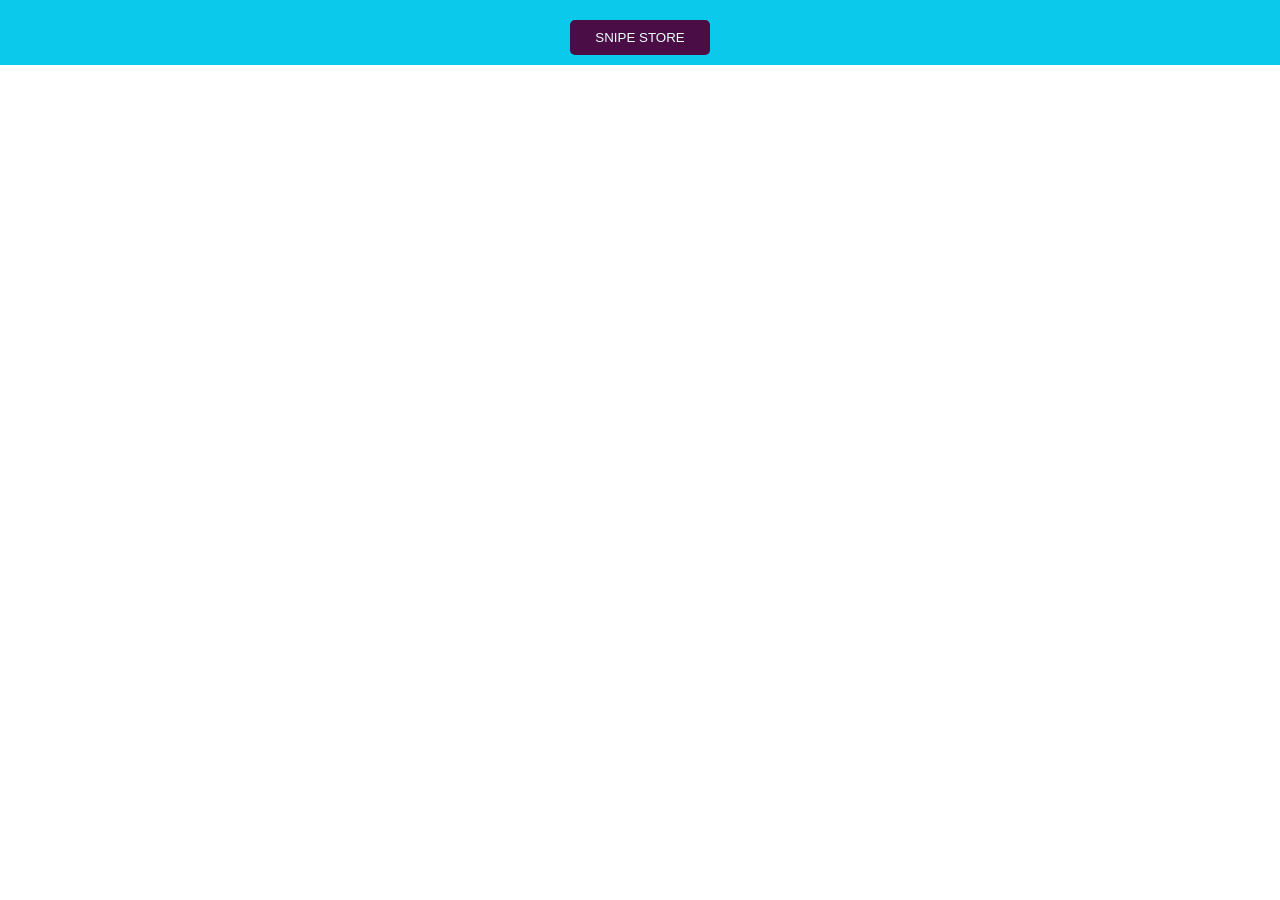
==== accueil.html @ 5d38780e "mon premier  projet site-webe" ====
<!DOCTYPE html>
<html lang="fr">

<head>
    <meta charset="UTF-8">
    <meta name="viewport" content="width=device-width, initial-scale=1.0">
    <title>Accueil</title>
    <a href="http://sniperMARKET.com"></a>
    <link rel="stylesheet" href="New.css">
</head class="firstHead">

<body class="firsBody">
    <header>
        <nav>
            <Button class="firstBTN"><a href="index.html">SNIPE STORE</a></Button>
        </nav>
    </header>
</body>

</html>
---- New.css ----
body {
         font-family: Arial, sans-serif;
         margin: 0;
         padding: 0;
         line-height: 1.6;
     }

     header {
         background-color: #0ac9eb;
         color: aliceblue;
         padding: 10px 20px;
         text-align: center;
     }

     nav a {
         color: azure;
         margin: 0 15px;
         text-decoration: none;
     }

     nav a.active {
         text-decoration: underline;
         cursor: pointer;
     }

     main {
         padding: 20px;
     }

     .contact-info,
     .contact-form {
         margin-bottom: 20px;
     }

     h2 {
         color: rgb(25, 25, 82);
     }

     form {
         display: flex;
         flex-direction: column;
     }

     label {

         margin-top: 10px;
         padding: 10px;
         border: none;
         border-radius: 5px;
         cursor: pointer;
     }

     input,
     textarea {
         padding: 10px;
         margin-top: 5px;
         border: 1px solid #ccc;
         border-radius: 5px;
         width: 300px;
         height: 20px;
     }

     button {
         margin-top: 10px;
         padding: 10px;
         border: 1px solid rgb(6, 34, 41);
         border-radius: 10px;
     }

     button:hover {
         background-color: rgb(5, 179, 92);
     }

     footer {
         text-align: center;
         padding: 10px;
         background-color: aqua;
         position: relative;
         bottom: 0;
         width: 100%;
     }

     .whatsapp {
         margin-top: 10px;
         padding: 10px;
         background-color: rgb(1, 204, 42);
         color: aliceblue;
         border: none;
         border-radius: 5px;
         cursor: pointer;
     }

     .BTN {
         margin-top: 10px;
         padding: 10px;
         background-color: rgb(20, 109, 3);
         color: rgb(116, 112, 118);
         border: none;
         border-radius: 5px;
         cursor: pointer;
         width: 300px;
         height: 20px;
     }

     .firstBTN {
         background-color: rgb(74, 13, 69);
         cursor: pointer;
         margin-top: 10px;
         padding: 10px;
         border: none;
         border-radius: 5px;
         cursor: pointer;

     }
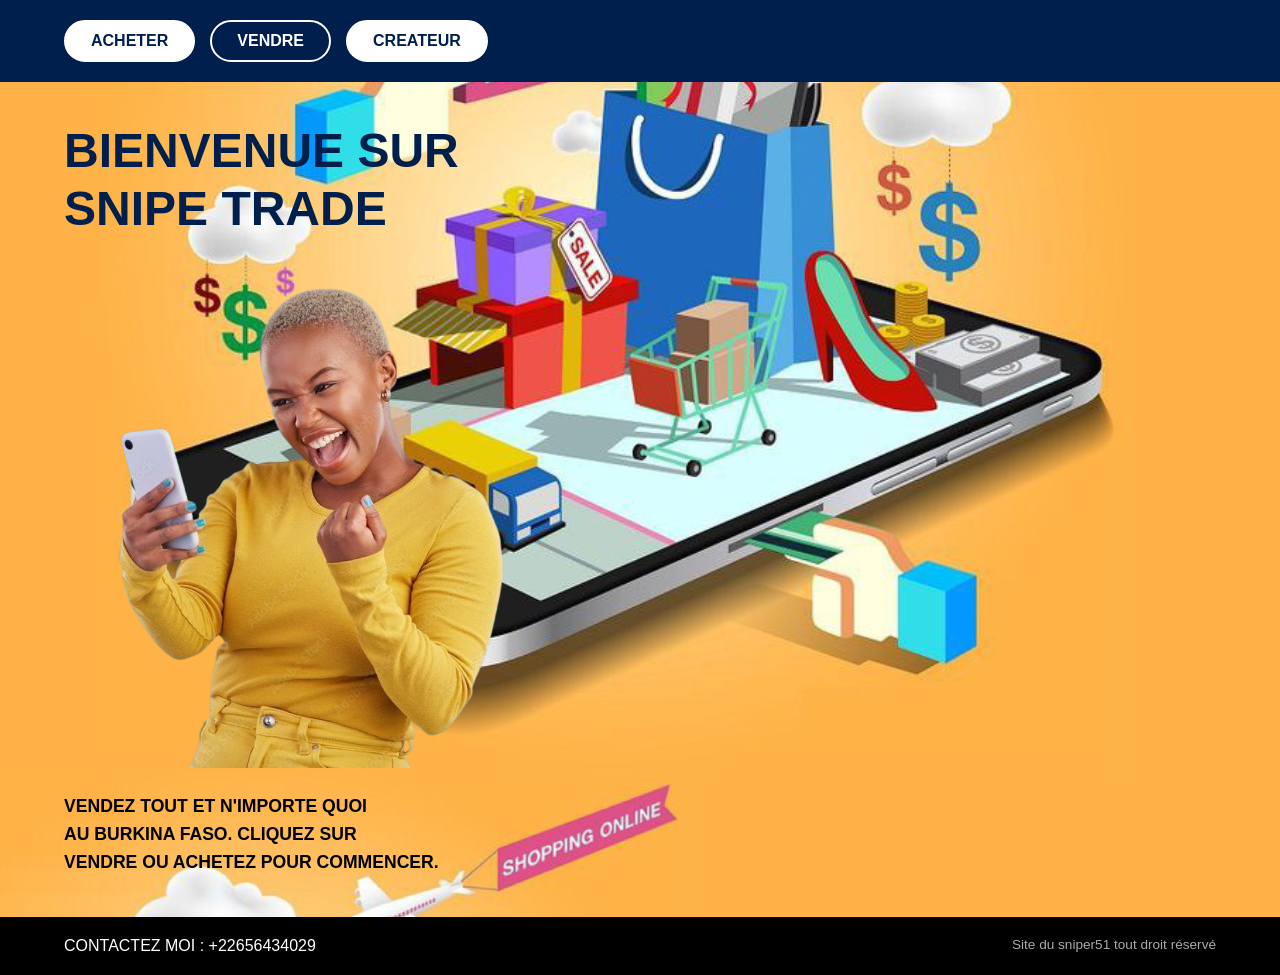
==== commit f86d7a99: "suppression de 2 page" ====
--- a/accueil.html
+++ b/accueil.html
@@ -4,17 +4,50 @@
 <head>
     <meta charset="UTF-8">
     <meta name="viewport" content="width=device-width, initial-scale=1.0">
-    <title>Accueil</title>
-    <a href="http://sniperMARKET.com"></a>
-    <link rel="stylesheet" href="New.css">
-</head class="firstHead">
+    <title>SNIPE TRADE</title>
+    <link rel="stylesheet" href="accueil.css">
+</head>
 
-<body class="firsBody">
+<body>
+
     <header>
-        <nav>
-            <Button class="firstBTN"><a href="index.html">SNIPE STORE</a></Button>
-        </nav>
+        <div class="nav-buttons">
+            <a href="products.html" class="btn primary">ACHETER</a>
+            <a href="sell.html" class="btn secondary">VENDRE</a>
+            <a href="http://wa.me/+22656434029" class="btn primary">CREATEUR</a>
+        </div>
     </header>
+
+    <main class="hero">
+        <div class="container">
+            <div class="content">
+                <h1 class="title">BIENVENUE SUR <br> <span>SNIPE TRADE</span></h1>
+
+                <div class="product-display">
+
+                    <img src="webIMG/smileGirl.png" alt="Produits" class="img-products">
+                </div>
+
+                <div class="description">
+                    <p>VENDEZ TOUT ET N'IMPORTE QUOI</p>
+                    <p>AU BURKINA FASO. CLIQUEZ SUR</p>
+                    <p>VENDRE OU ACHETEZ POUR COMMENCER.</p>
+                </div>
+            </div>
+
+            <div class="promo-image">
+            </div>
+        </div>
+    </main>
+
+    <footer>
+        <div class="footer-content">
+            <p>CONTACTEZ MOI : <a href="tel:+22656434029"
+                    style="color: inherit; text-decoration: none;">+22656434029</a></p>
+            <p class="copyright">Site du sniper51 tout droit réservé</p>
+        </div>
+    </footer>
+
 </body>
 
 </html>
--- a/accueil.css
+++ b/accueil.css
@@ -0,0 +1,148 @@
+/* Style Global */
+* {
+    margin: 0;
+    padding: 0;
+    box-sizing: border-box;
+    font-family: 'Arial Black', sans-serif;
+}
+
+body {
+    /* Bleu ciel clair */
+    background-image: url(webIMG/sell1.jpg);
+    min-height: 100vh;
+    display: flex;
+    flex-direction: column;
+}
+
+/* Header */
+header {
+    background-color: #001F4D;
+    /* Bleu marine foncé */
+    padding: 20px 5%;
+}
+
+.nav-buttons {
+    display: flex;
+    gap: 15px;
+}
+
+.btn {
+    text-decoration: none;
+    padding: 10px 25px;
+    border-radius: 25px;
+    font-weight: bold;
+    border: 2px solid white;
+    transition: 0.3s;
+}
+
+.primary {
+    background: white;
+    color: #001F4D;
+}
+
+.secondary {
+    background: transparent;
+    color: white;
+}
+
+/* Section Contenu */
+.hero {
+    flex: 1;
+    display: flex;
+    align-items: center;
+    padding: 40px 5%;
+}
+
+.container {
+    display: grid;
+    grid-template-columns: 1.2fr 0.8fr;
+    gap: 20px;
+    width: 100%;
+    align-items: center;
+}
+
+.title {
+    /* color: #001F4D; */
+    color: #001F4D;
+    font-size: clamp(1.5rem, 5vw, 3rem);
+    /* Taille adaptative */
+    margin-bottom: 20px;
+    line-height: 1.2;
+}
+
+.img-products {
+    max-width: 100%;
+    height: auto;
+    margin-bottom: 20px;
+}
+
+.description {
+    font-size: 1.1rem;
+    font-weight: bold;
+    line-height: 1.6;
+    color: #000;
+}
+
+.img-main {
+    max-width: 100%;
+    height: auto;
+    display: block;
+}
+
+/* Pied de page */
+footer {
+    background-color: #000;
+    color: #FFF;
+    padding: 20px 5%;
+}
+
+.footer-content {
+    display: flex;
+    flex-direction: column;
+    gap: 10px;
+    text-align: center;
+}
+
+.copyright {
+    font-size: 0.85rem;
+    color: #aaa;
+}
+
+/* Version Mobile */
+@media (max-width: 768px) {
+    .container {
+        grid-template-columns: 1fr;
+        text-align: center;
+    }
+
+    .nav-buttons {
+        justify-content: center;
+    }
+
+    .promo-image {
+        order: -1;
+        /* Image en haut sur mobile */
+    }
+}
+
+/* Version PC Large */
+@media (min-width: 769px) {
+    .footer-content {
+        flex-direction: row;
+        justify-content: space-between;
+    }
+}
+
+BTN1 {
+    background: white;
+    border: 2px solid black;
+    border-radius: 15px;
+    padding: 5px 20px;
+
+}
+
+.BTN1 a {
+    text-decoration: none;
+    color: black;
+    font-size: 1.1rem;
+}
